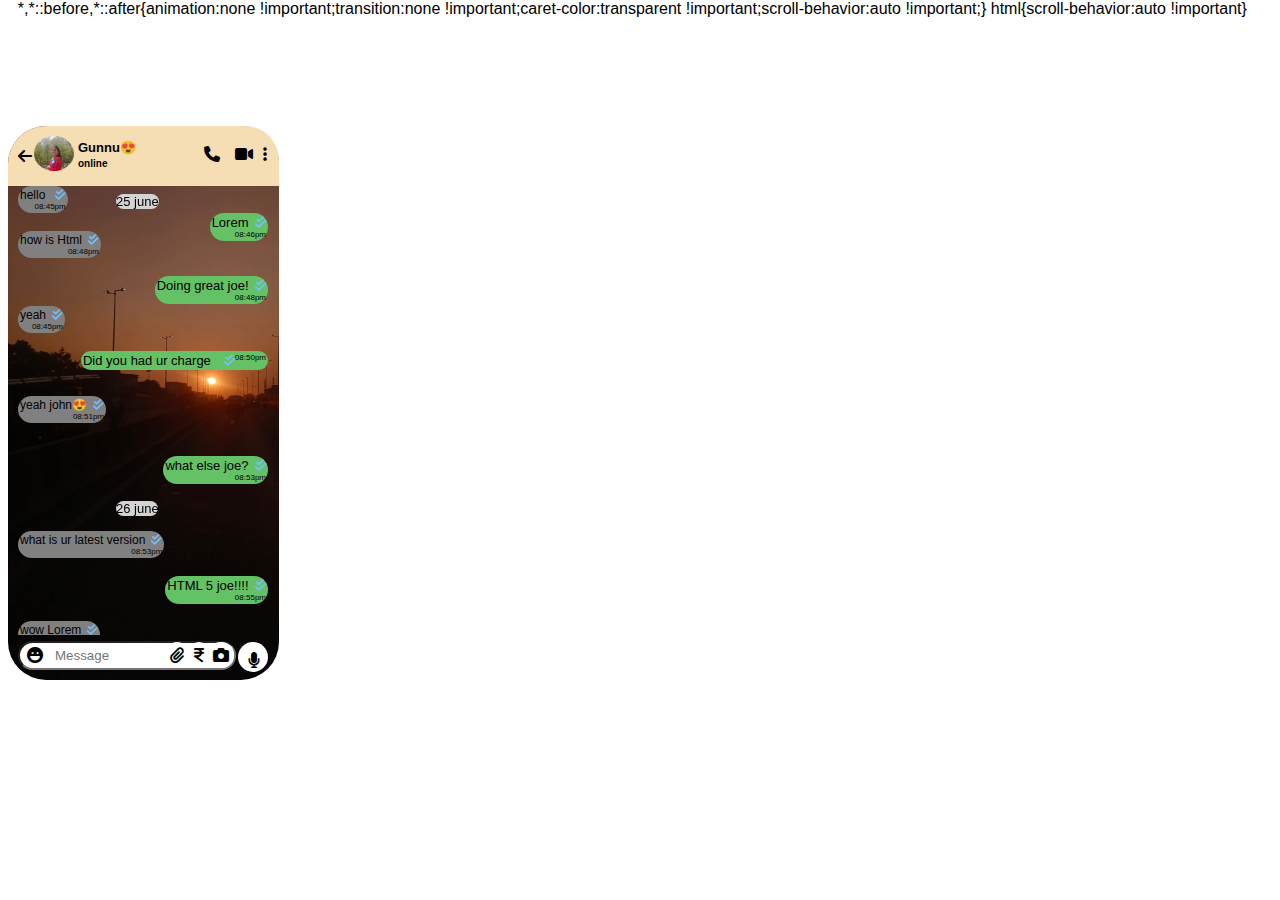
==== index.html @ 3cddd72e "whatsapp" ====
<!DOCTYPE html>
<html lang="en">

<head>
    <meta charset="UTF-8">
    <meta name="viewport" content="width=device-width, initial-scale=1.0">
    <!-- <title>Document</title> -->
    <link rel="stylesheet" href="https://cdnjs.cloudflare.com/ajax/libs/font-awesome/6.6.0/css/all.min.css"/>
    <link rel="stylesheet" href="./css.css">
</head>

<body><div class="container">
    <div class="chat">
        <div class="header">
            <div class="profile">
                <div class="left">
                    <i class="fa-sharp fa-solid fa-arrow-left arrow" ></i>
                    <img src="./pic.jpg" alt=""  width="40px" class="pp">
                    <h2>Gunnu&#128525<br>
                    <span class="status">online</span>
                </div>
                <div class="right">
                    <div><i class="fa-solid fa-video video"></i></div>
                    <div><i class="fa-solid fa-phone call"></i></div>
                    <div><i class="fa-solid fa-ellipsis-vertical dots"></i></div>
                    </div>
            </div>
        </div>
        <div class="chatbox">
            <div class="message">
                <div class="dateinfo"><span>25 june</span></div>
                <div class="joe " style="display: block !important;"><span>hello</span> &ensp;<i class="fa-solid fa-check-double" style="color: #74C0FC;"></i><br><span class="time">08:45pm</span></div> 
                <div class="john" style="clear: both;"><span>Lorem</span>&ensp;<i class="fa-solid fa-check-double" style="color: #74C0FC;"></i><br><span class="time">08:46pm</span></div><br><br><br>
                <div class="joe"><span>how is Html</span>&ensp;<i class="fa-solid fa-check-double" style="color: #74C0FC;"></i><br><span class="time">08:48pm</span></div><br><br><br>
                <div class="john"><span>Doing great joe!</span>&ensp;<i class="fa-solid fa-check-double" style="color: #74C0FC;"></i><br><span class="time">08:48pm</span></div><br><br>
                <div class="joe"><span>yeah</span>&ensp;<i class="fa-solid fa-check-double" style="color: #74C0FC;"></i><br><span class="time">08:45pm</span></div><br><br><br>
                <div class="john"><span>Did you had ur charge</span>&ensp;<span class="time">08:50pm</span>&ensp;<i class="fa-solid fa-check-double" style="color: #74C0FC;"></i></div><br><br><br>
                <div class="joe"><span>yeah john&#128525</span>&ensp;<i class="fa-solid fa-check-double" style="color: #74C0FC;"></i><br><span class="time">08:51pm</span></div><br><br><br><br>
                <div class="john"><span>what else joe?</span>&ensp;<i class="fa-solid fa-check-double" style="color: #74C0FC;"></i><br><span class="time">08:53pm</span></div><br><br><br>
                <div class="dateinfo"><span>26 june</span></div><br><br>
                <div class="joe"><span>what is ur latest version</span>&ensp;<i class="fa-solid fa-check-double" style="color: #74C0FC;"></i><br><span class="time">08:53pm</span></div><br><br><br>
                <div class="john"><span>HTML 5 joe!!!!</span>&ensp;<i class="fa-solid fa-check-double" style="color: #74C0FC;"></i><br><span class="time">08:55pm</span></div><br><br><br>
                <div class="joe"><span>wow Lorem</span>&ensp;<i class="fa-solid fa-check-double" style="color: #74C0FC;"></i><br><span class="time">08:56pm</span></div><br><br><br>
                <div class="john"><span>Thank you!!! joe.what about the style</span>&ensp;<i class="fa-solid fa-check-double" style="color: #74C0FC;"></i><br><span class="time">08:57pm</span></div><br><br><br>
                <div ><img src="./awe.png" width="120px" style="border-radius: 50%;" class="joe">&ensp;<i class="fa-solid fa-check-double" style="color: #74C0FC;"></i><br><span class="time">08:59pm</span></div><br><br><br><br>
                <div class="john"><span>Hoov its nice to here this</span>&ensp;<i class="fa-solid fa-check-double" style="color: #74C0FC;"></i><br><span class="time">09:00pm</span></div><br><br><br>
                <div class="joe"><span>its my pleasure</span>&ensp;<i class="fa-solid fa-check-double" style="color: #74C0FC;"></i><br><span class="time">09:02pm</span></div><br><br><br>
                <div class="john"><span>what about positions</span>&ensp;<i class="fa-solid fa-check-double" style="color: #74C0FC;"></i><br><span class="time">09:03pm</span></div><br><br><br>
                <div class="joe"><span>Ufff!!! its so critical to understand</span>&ensp;<i class="fa-solid fa-check-double" style="color: #74C0FC;"></i><br><span class="time">09:04pm</span></div><br><br><br>
                <div class="john"><span>okay...its our closing time</span></div><br><br>
                <div class="dateinfo"><span>27 june</span></div><br><br>
                <div class="joe"><span>hiii</span></div><br><br>
                <div class="john"><span>hello</span></div><br><br>
                <div class="joe"><span>how is ur day</span></div><br><br>
                <div class="john"><span>doing good</span></div><br><br>
                <div class="joe"><span>hoooov</span></div><br><br>
                <div class="john"><span>what about you</span></div><br><br>
                <div class="joe"><span>its very amazing</span></div><br><br>
                <div class="john"><span>great to here you</span></div><br><br>
                <div class="joe"><span>hiii</span></div><br><br>
                <div class="john"><span>hello</span></div><br><br>
                <div class="joe"><span>how is ur day</span></div><br><br>
                <div class="john"><span>doing good</span></div><br><br>
                <div class="joe"><span>hoooov</span></div><br><br>
                <div class="john"><span>what about you</span></div><br><br>
                <div class="joe"><span>its very amazing</span></div><br><br>
                <div class="john">tying......<span></span></div><br><br>


            </div>
        </div>
        <div class="footer">
            <div class="input">
                <input type="text" name="chat" id="chat"  placeholder="Message" class="tarea">
            </div>  <div class="right"></div>
            <span>
                <i class="fa-solid fa-paperclip pin"></i>
            </span>
            <span>
                <i class="fa-sharp fa-solid fa-indian-rupee-sign pay"></i>
            </span>
            <span>
                <i class="fa-solid fa-camera cam"></i></div>
            </span></div>
            <span class="emoji">
            <i class="fa-solid fa-face-laugh"></i>
            </span>
            <div ><span class="mic"><i class="fa-solid fa-microphone "></i></span></div>
        </div>
    </div>
</body>

</html>
---- css.css ----
*{
box-sizing: border-box;
font-family: Verdana, Geneva, Tahoma, sans-serif;
display: inline-block;
}
.container{
    width: 71.6mm;
    height: 146.7mm;
    margin: auto;
    position: relative;
    top:100px;
    border-radius: 38px;
    background-image: url(wall.jpg);
    background-size:cover;
}
.header{
    position: relative;
    width: 71.6mm;
    height: 60px;
    background-color:wheat;
    border-top-left-radius: 38px;
    
    border-top-right-radius: 34px;
}
.dateinfo{
    position: sticky;
    top: 8px;
    left: 40%;
    background-color: lightgray;
    border-radius: 20px;
}
.arrow{
    position:relative;
    top: 0px;
    left: 10px;

}
.pp{
    border-radius: 50%;
    position: relative;
    top: 9px;
    left: 8px;
}
h2{
    font-size: 13px;
    position: absolute;
    left: 70px;
    top: 3px;
    width: 80px;
}
.status{
    font-size: 10px;
}
.dots{
    position: absolute;
    top: 20px;
    right: 12px;
}
.call{
    position: absolute;
    top: 20px;
    right:59px;
}
.video{
    position: absolute;
    top: 20px;
    right:26px
}
.message{
    overflow: auto;
    scrollbar-width: none;
    height: 449px;
    width: 270px;
    font-size: 13px;
}
.joe{
    float:left;
    background-color: lightgray;
    margin-left: 10px;
    font-size: 12px;
    border-radius: 25px;
    height: auto;
    padding: 2px;
    background-color: gray;
    text-align: center;
}
.john{
    float: right;
    background-color: lightgray;
    margin-right: 10px;
    border-radius: 25px;
    /* width: 120px; */
    clear: both;
    height: auto;
    padding: 2px;
    background-color: rgb(101, 193, 101);
    text-align: center;
    
}
.time{
    font-size: 8px;
    float: inline-end;
}
.left{
    position: absolute;
    bottom: 20px;
}
.tarea{
    position: absolute;
    bottom: 10px;
    padding: 5px;
    left: 10px;
    width: 218px;
    outline: 0px;
    border-radius:32px ;
    text-indent:30px;
    
}
.emoji{
    position: absolute;
    bottom: 13px;
    left: 17px;
    padding: 2px;
    border-radius: 12px;
    background-color:white
}
.pin{
    position: absolute;
    bottom: 12px;
    left: 157px;
    background-color: white;
    padding: 5px;
    border-radius: 12px;
}
.pay{
    position: absolute;
    bottom: 12px;
    left: 181px;
    background-color: white;
    padding: 5px;
    border-radius: 12px;
}
.cam{
    position: absolute;
    bottom: 12px;
    left: 200px;
    background-color: white;
    padding: 5px;
    border-radius: 12px;
}
.mic{
    position: absolute;
    bottom: 8px;
    left: 230px;
    background-color: white;
    border-radius: 38px;
    padding: 10px;
    height: 30px;
    width: 30px;
}
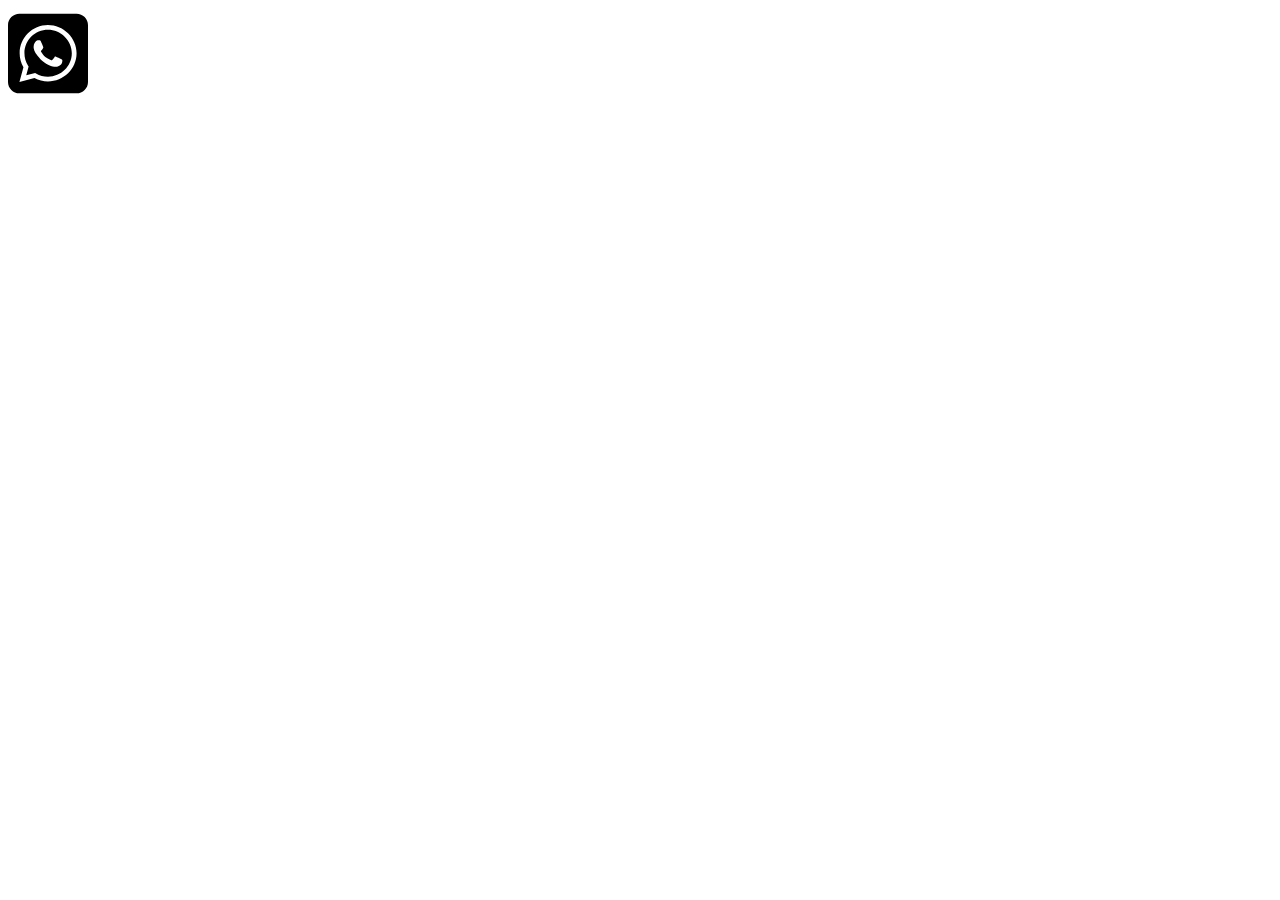
==== commit 853fc4d1: "whatsapp" ====
--- a/index.html
+++ b/index.html
@@ -1,93 +1,16 @@
 <!DOCTYPE html>
 <html lang="en">
-
 <head>
     <meta charset="UTF-8">
     <meta name="viewport" content="width=device-width, initial-scale=1.0">
-    <!-- <title>Document</title> -->
-    <link rel="stylesheet" href="https://cdnjs.cloudflare.com/ajax/libs/font-awesome/6.6.0/css/all.min.css"/>
-    <link rel="stylesheet" href="./css.css">
+    <title>WhatApp</title>
+    <style>
+        .wtsapp{
+            width: 80px;
+        }
+    </style>
 </head>
-
-<body><div class="container">
-    <div class="chat">
-        <div class="header">
-            <div class="profile">
-                <div class="left">
-                    <i class="fa-sharp fa-solid fa-arrow-left arrow" ></i>
-                    <img src="./pic.jpg" alt=""  width="40px" class="pp">
-                    <h2>Gunnu&#128525<br>
-                    <span class="status">online</span>
-                </div>
-                <div class="right">
-                    <div><i class="fa-solid fa-video video"></i></div>
-                    <div><i class="fa-solid fa-phone call"></i></div>
-                    <div><i class="fa-solid fa-ellipsis-vertical dots"></i></div>
-                    </div>
-            </div>
-        </div>
-        <div class="chatbox">
-            <div class="message">
-                <div class="dateinfo"><span>25 june</span></div>
-                <div class="joe " style="display: block !important;"><span>hello</span> &ensp;<i class="fa-solid fa-check-double" style="color: #74C0FC;"></i><br><span class="time">08:45pm</span></div> 
-                <div class="john" style="clear: both;"><span>Lorem</span>&ensp;<i class="fa-solid fa-check-double" style="color: #74C0FC;"></i><br><span class="time">08:46pm</span></div><br><br><br>
-                <div class="joe"><span>how is Html</span>&ensp;<i class="fa-solid fa-check-double" style="color: #74C0FC;"></i><br><span class="time">08:48pm</span></div><br><br><br>
-                <div class="john"><span>Doing great joe!</span>&ensp;<i class="fa-solid fa-check-double" style="color: #74C0FC;"></i><br><span class="time">08:48pm</span></div><br><br>
-                <div class="joe"><span>yeah</span>&ensp;<i class="fa-solid fa-check-double" style="color: #74C0FC;"></i><br><span class="time">08:45pm</span></div><br><br><br>
-                <div class="john"><span>Did you had ur charge</span>&ensp;<span class="time">08:50pm</span>&ensp;<i class="fa-solid fa-check-double" style="color: #74C0FC;"></i></div><br><br><br>
-                <div class="joe"><span>yeah john&#128525</span>&ensp;<i class="fa-solid fa-check-double" style="color: #74C0FC;"></i><br><span class="time">08:51pm</span></div><br><br><br><br>
-                <div class="john"><span>what else joe?</span>&ensp;<i class="fa-solid fa-check-double" style="color: #74C0FC;"></i><br><span class="time">08:53pm</span></div><br><br><br>
-                <div class="dateinfo"><span>26 june</span></div><br><br>
-                <div class="joe"><span>what is ur latest version</span>&ensp;<i class="fa-solid fa-check-double" style="color: #74C0FC;"></i><br><span class="time">08:53pm</span></div><br><br><br>
-                <div class="john"><span>HTML 5 joe!!!!</span>&ensp;<i class="fa-solid fa-check-double" style="color: #74C0FC;"></i><br><span class="time">08:55pm</span></div><br><br><br>
-                <div class="joe"><span>wow Lorem</span>&ensp;<i class="fa-solid fa-check-double" style="color: #74C0FC;"></i><br><span class="time">08:56pm</span></div><br><br><br>
-                <div class="john"><span>Thank you!!! joe.what about the style</span>&ensp;<i class="fa-solid fa-check-double" style="color: #74C0FC;"></i><br><span class="time">08:57pm</span></div><br><br><br>
-                <div ><img src="./awe.png" width="120px" style="border-radius: 50%;" class="joe">&ensp;<i class="fa-solid fa-check-double" style="color: #74C0FC;"></i><br><span class="time">08:59pm</span></div><br><br><br><br>
-                <div class="john"><span>Hoov its nice to here this</span>&ensp;<i class="fa-solid fa-check-double" style="color: #74C0FC;"></i><br><span class="time">09:00pm</span></div><br><br><br>
-                <div class="joe"><span>its my pleasure</span>&ensp;<i class="fa-solid fa-check-double" style="color: #74C0FC;"></i><br><span class="time">09:02pm</span></div><br><br><br>
-                <div class="john"><span>what about positions</span>&ensp;<i class="fa-solid fa-check-double" style="color: #74C0FC;"></i><br><span class="time">09:03pm</span></div><br><br><br>
-                <div class="joe"><span>Ufff!!! its so critical to understand</span>&ensp;<i class="fa-solid fa-check-double" style="color: #74C0FC;"></i><br><span class="time">09:04pm</span></div><br><br><br>
-                <div class="john"><span>okay...its our closing time</span></div><br><br>
-                <div class="dateinfo"><span>27 june</span></div><br><br>
-                <div class="joe"><span>hiii</span></div><br><br>
-                <div class="john"><span>hello</span></div><br><br>
-                <div class="joe"><span>how is ur day</span></div><br><br>
-                <div class="john"><span>doing good</span></div><br><br>
-                <div class="joe"><span>hoooov</span></div><br><br>
-                <div class="john"><span>what about you</span></div><br><br>
-                <div class="joe"><span>its very amazing</span></div><br><br>
-                <div class="john"><span>great to here you</span></div><br><br>
-                <div class="joe"><span>hiii</span></div><br><br>
-                <div class="john"><span>hello</span></div><br><br>
-                <div class="joe"><span>how is ur day</span></div><br><br>
-                <div class="john"><span>doing good</span></div><br><br>
-                <div class="joe"><span>hoooov</span></div><br><br>
-                <div class="john"><span>what about you</span></div><br><br>
-                <div class="joe"><span>its very amazing</span></div><br><br>
-                <div class="john">tying......<span></span></div><br><br>
-
-
-            </div>
-        </div>
-        <div class="footer">
-            <div class="input">
-                <input type="text" name="chat" id="chat"  placeholder="Message" class="tarea">
-            </div>  <div class="right"></div>
-            <span>
-                <i class="fa-solid fa-paperclip pin"></i>
-            </span>
-            <span>
-                <i class="fa-sharp fa-solid fa-indian-rupee-sign pay"></i>
-            </span>
-            <span>
-                <i class="fa-solid fa-camera cam"></i></div>
-            </span></div>
-            <span class="emoji">
-            <i class="fa-solid fa-face-laugh"></i>
-            </span>
-            <div ><span class="mic"><i class="fa-solid fa-microphone "></i></span></div>
-        </div>
-    </div>
+<body>
+    <a href="./main.html"><img src="./square-whatsapp-brands-solid.svg" class="wtsapp" alt=""></a>
 </body>
-
 </html>